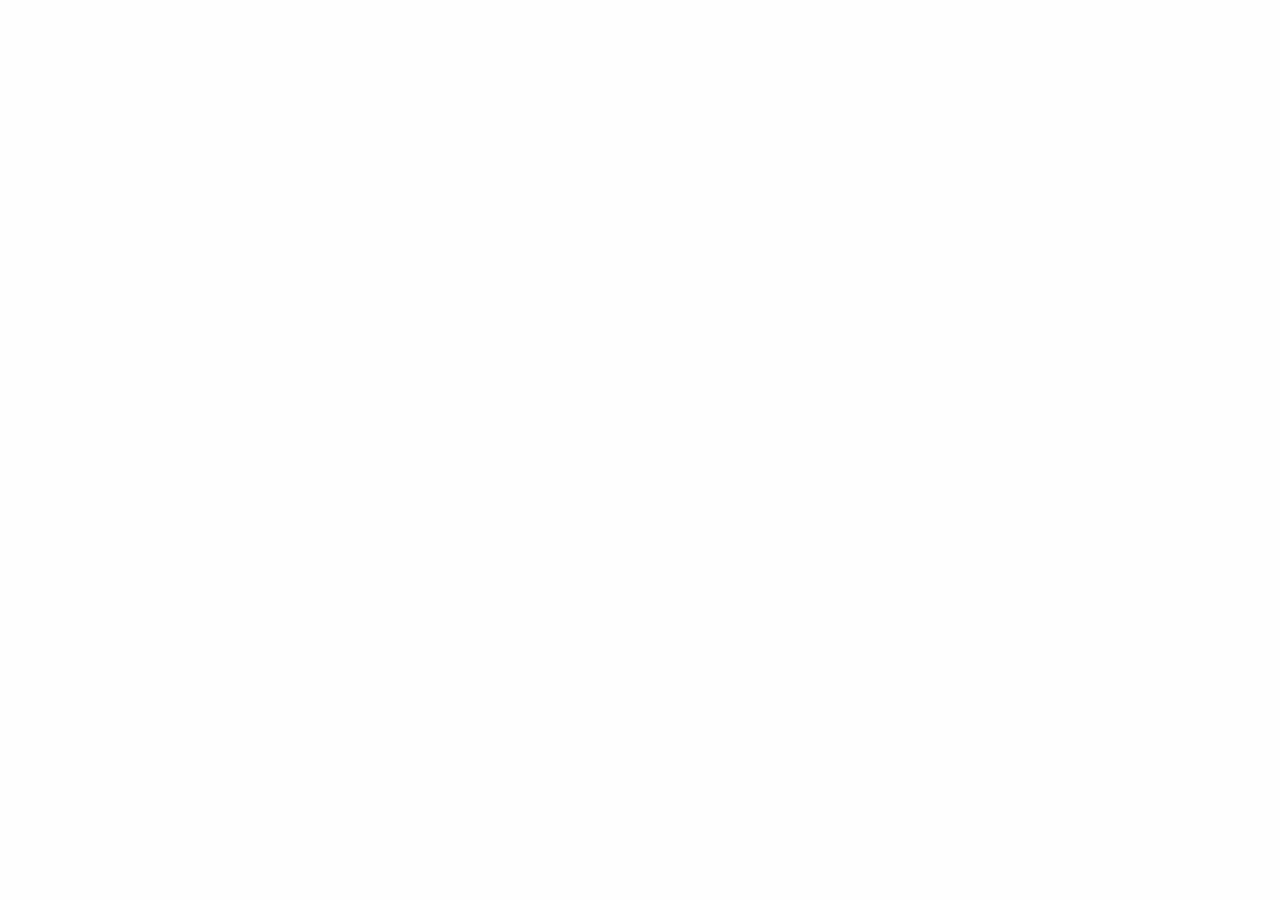
==== midterm_2019/index.html @ e81dbfb8 "woah_edit_practice_midterm" ====
<!doctype html>
<html ng-app class="no-js" lang="en" dir="ltr">
  <head>
    <meta charset="utf-8">
    <meta http-equiv="x-ua-compatible" content="ie=edge">
    <meta name="viewport" content="width=device-width, initial-scale=1.0">
    <title>ET-570 Midterm</title>
<!--begin angularjs-->

<!--end angularjs-->



<!--begin datatables-->

<!--end datatables-->



<!--begin font Awesome-->

<!--end FOnt Awesome-->





<!--begin angularjs-->

<!--end angularjs-->


    <link rel="stylesheet" href="css/foundation.css">
    <link rel="stylesheet" href="css/app.css">
  </head>
  <body>

    <!--begin Nav-->

    <!--end Nav-->



    <!--begin subNav-->

    <!--end subNav-->



    <!--begin header-->
    <!--end header-->


    <!--begin content-->

    <!--begin angularjs-->
    <!--end angularjs-->


    <!--end content-->







    <!--begin footer-->
    <!--end footer-->
    <script src="js/vendor/jquery.js"></script>
    <script src="js/vendor/what-input.js"></script>
    <script src="js/vendor/foundation.js"></script>
    <script src="js/app.js"></script>
  </body>
</html>
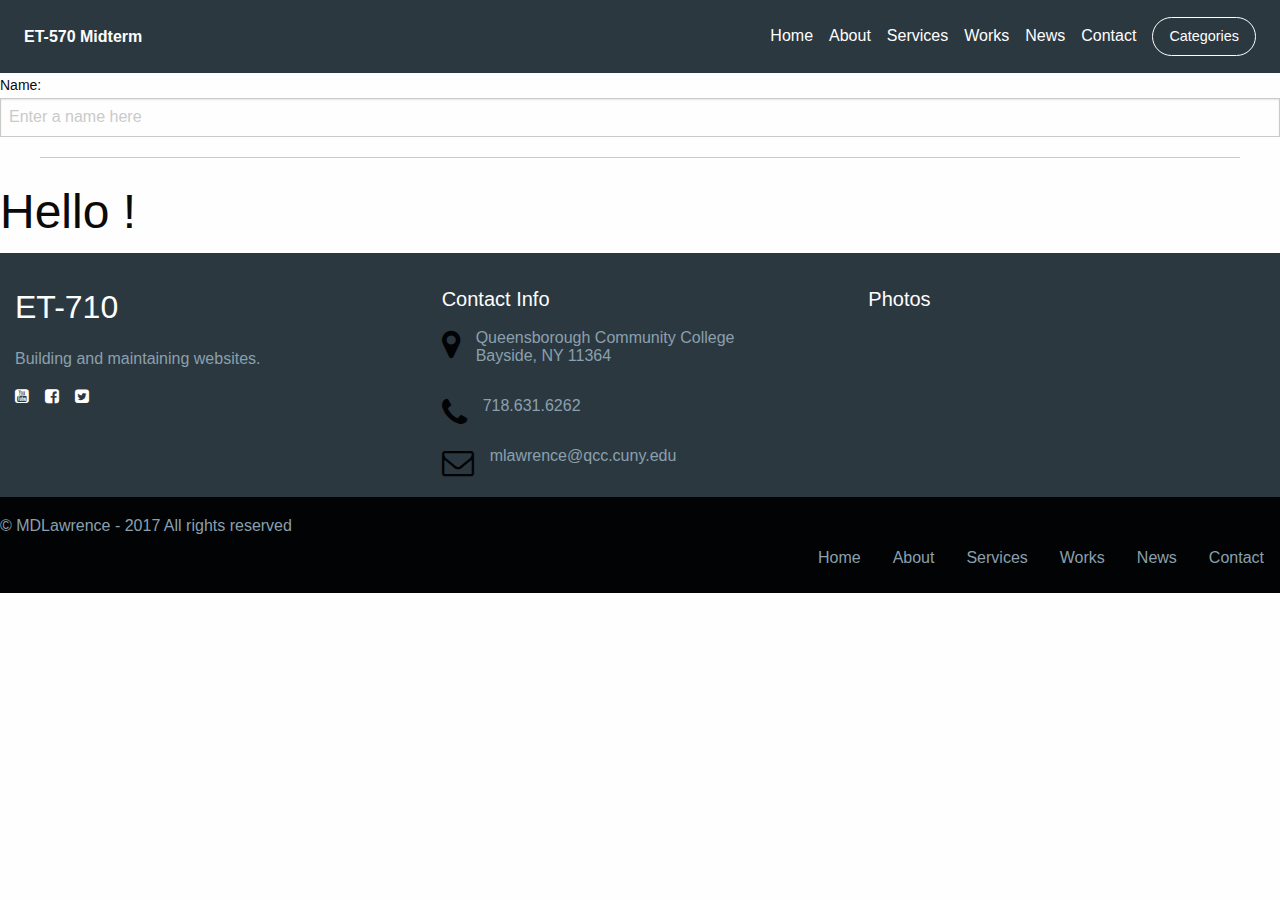
==== commit 50c73bbe: "Website_Edit" ====
--- a/midterm_2019/index.html
+++ b/midterm_2019/index.html
@@ -6,37 +6,77 @@
     <meta name="viewport" content="width=device-width, initial-scale=1.0">
     <title>ET-570 Midterm</title>
 <!--begin angularjs-->
-
+ <script src="js/vendor/angular-1.7.8/angular.min.js"></script>
+ <script src="js/vendor/angular-1.7.8/angular-animate.min.js"></script>
+ <script src="js/vendor/angular-1.7.8/angular.route.min.js"></script>
 <!--end angularjs-->
 
 
 
 <!--begin datatables-->
+<link rel="stylesheet" type="text/css" href="https://cdn.datatables.net/v/zf/dt-1.10.18/datatables.min.css"/>
 
+<script type="text/javascript" src="https://cdn.datatables.net/v/zf/dt-1.10.18/datatables.min.js"></script>
 <!--end datatables-->
 
 
 
 <!--begin font Awesome-->
+<!-- The font Awesome code below is several revisions back.
+      https://stackoverflow.com/questions/14698589/fontawesome-not-available-as-a-font-family
+      I discovered that it would work from an article on stack overflow.  all code should at some point be updated to relfect the last calling syntax for font awesome
+    -->
+    <link href='http://cdnjs.cloudflare.com/ajax/libs/font-awesome/4.0.3/css/font-awesome.min.css' rel='stylesheet' type='text/css'>
 
-<!--end FOnt Awesome-->
+
+<!--end Font Awesome-->
 
 
 
 
 
-<!--begin angularjs-->
-
-<!--end angularjs-->
 
 
     <link rel="stylesheet" href="css/foundation.css">
     <link rel="stylesheet" href="css/app.css">
+    <link rel="stylesheet" href="css/font-awesome-4.7.0/css/font-awesome.css">
+    <link rel="stylesheet" href="css/header.css">
+    <link rel="stylesheet" href="css/nav.css">
+    <link rel="stylesheet" href="css/subnav.css">
+    <link rel="stylesheet" href="css/content.css">
+    <link rel="stylesheet" href="css/footer.css">
+
   </head>
   <body>
 
     <!--begin Nav-->
-
+    <div data-sticky-container>
+<div class="sticky" data-sticky data-margin-top="0">
+    <nav class="top-bar topbar-responsive">
+      <div class="top-bar-title">
+        <span data-responsive-toggle="topbar-responsive" data-hide-for="medium">
+          <button class="menu-icon" type="button" data-toggle></button>
+        </span>
+        <a class="topbar-responsive-logo" href="#"><strong>ET-570 Midterm</strong></a>
+      </div>
+      <div id="topbar-responsive" class="topbar-responsive-links">
+        <div class="top-bar-right">
+          <ul class="menu simple vertical medium-horizontal">
+            <li><a href="#">Home</a></li>
+            <li><a href="#">About</a></li>
+            <li><a href="#">Services</a></li>
+            <li><a href="#">Works</a></li>
+            <li><a href="#">News</a></li>
+            <li><a href="#">Contact</a></li>
+            <li>
+              <button type="button" class="button hollow topbar-responsive-button">Categories</button>
+            </li>
+          </ul>
+        </div>
+      </div>
+    </nav>
+  </div>
+</div>
     <!--end Nav-->
 
 
@@ -54,6 +94,12 @@
     <!--begin content-->
 
     <!--begin angularjs-->
+    <div>
+      <label>Name:</label>
+      <input type="text" ng-model="yourName" placeholder="Enter a name here">
+      <hr>
+      <h1>Hello {{yourName}}!</h1>
+    </div>
     <!--end angularjs-->
 
 
@@ -65,8 +111,80 @@
 
 
 
-    <!--begin footer-->
-    <!--end footer-->
+    <!-- *Begin Footer -->
+       <footer class="marketing-site-footer">
+       <div class="grid-x grid-padding-x">
+           <div class="medium-4 cell">
+             <h4 class="marketing-site-footer-name">ET-710</h4>
+             <p>Building and maintaining websites.</p>
+             <ul class="menu marketing-site-footer-menu-social simple">
+               <li><a href="#"><i class="fa fa-youtube-square" aria-hidden="true"></i></a></li>
+                <li><a href="#"><i class="fa fa-facebook-square" aria-hidden="true"></i></a></li>
+                <li><a href="#"><i class="fa fa-twitter-square" aria-hidden="true"></i></a></li>
+             </ul>
+           </div>
+           <div class="medium-4 cell">
+              <h4 class="marketing-site-footer-title">Contact Info</h4>
+             <div class="marketing-site-footer-block">
+               <i class="fa fa-map-marker" aria-hidden="true"></i>
+               <p>Queensborough Community College<br>Bayside, NY 11364</p>
+             </div>
+             <div class="marketing-site-footer-block">
+               <i class="fa fa-phone" aria-hidden="true"></i>
+               <p>718.631.6262</p>
+             </div>
+             <div class="marketing-site-footer-block">
+               <i class="fa fa-envelope-o" aria-hidden="true"></i>
+               <p>mlawrence@qcc.cuny.edu</p>
+             </div>
+           </div>
+           <div class="large-4 cell">
+             <h4 class="marketing-site-footer-title">Photos</h4>
+               <div class="grid-x grid-padding-y">
+           <div class="large-4 medium-6 small-12 cell">
+                 <img src="https://placehold.it/75" alt="" />
+               </div>
+           <div class="large-4 medium-6 small-12 cell">
+                 <img src="https://placehold.it/75" alt="" />
+               </div>
+           <div class="large-4 medium-6 small-12 cell">
+                 <img src="https://placehold.it/75" alt="" />
+               </div>
+           <div class="large-4 medium-6 small-12 cell">
+                 <img src="https://placehold.it/75" alt="" />
+               </div>
+           <div class="large-4 medium-6 small-12 cell">
+                 <img src="https://placehold.it/75" alt="" />
+               </div>
+           <div class="large-4 medium-6 small-12 cell">
+                 <img src="https://placehold.it/75" alt="" />
+               </div>
+             </div>
+           </div>
+         </div>
+
+
+         <div class="marketing-site-footer-bottom">
+           <div class="row large-unstack align-middle">
+             <div class="column">
+               <p>&copy; MDLawrence - 2017 All rights reserved</p>
+             </div>
+             <div class="column">
+               <ul class="menu marketing-site-footer-bottom-links">
+                 <li><a href="#">Home</a></li>
+                 <li><a href="about/index.html">About</a></li>
+                 <li><a href="services/index.html">Services</a></li>
+                 <li><a href="index.html#!/works">Works</a></li>
+                 <li><a href="#">News</a></li>
+                 <li><a href="#">Contact</a></li>
+               </ul>
+             </div>
+           </div>
+         </div>
+       </footer>
+       <!-- *End Footer -->
+
+
     <script src="js/vendor/jquery.js"></script>
     <script src="js/vendor/what-input.js"></script>
     <script src="js/vendor/foundation.js"></script>
--- a/midterm_2019/css/nav.css
+++ b/midterm_2019/css/nav.css
@@ -0,0 +1,128 @@
+
+.topbar-responsive {
+  background: #2c3840;
+  padding: 1rem 1.5rem;
+}
+
+.topbar-responsive .topbar-responsive-logo {
+  color: #fefefe;
+  vertical-align: middle;
+}
+
+.topbar-responsive .menu {
+  background: #2c3840;
+}
+
+.topbar-responsive .menu li:last-of-type {
+  margin-right: 0;
+}
+
+.topbar-responsive .menu a {
+  color: #fefefe;
+  transition: color 0.15s ease-in;
+}
+
+.topbar-responsive .menu a:hover {
+  color: #c6d1d8;
+}
+
+@media screen and (max-width: 39.9375em) {
+  .topbar-responsive .menu a {
+    padding: 0.875rem 0;
+  }
+}
+
+.topbar-responsive .menu .topbar-responsive-button {
+  color: #fefefe;
+  border-color: #fefefe;
+  border-radius: 5000px;
+  transition: color 0.15s ease-in, border-color 0.15s ease-in;
+}
+
+.topbar-responsive .menu .topbar-responsive-button:hover {
+  color: #c6d1d8;
+  border-color: #c6d1d8;
+}
+
+@media screen and (max-width: 39.9375em) {
+  .topbar-responsive .menu .topbar-responsive-button {
+    width: 100%;
+    margin: 0.875rem 0;
+  }
+}
+
+@media screen and (max-width: 39.9375em) {
+  .topbar-responsive {
+    padding: 0.75rem;
+  }
+  .topbar-responsive .top-bar-title {
+    position: relative;
+    width: 100%;
+  }
+  .topbar-responsive .top-bar-title span {
+    position: absolute;
+    right: 0;
+    border: 1px solid #fefefe;
+    border-radius: 5px;
+    padding: 0.25rem 0.45rem;
+    top: 50%;
+    -webkit-transform: translateY(-50%);
+        -ms-transform: translateY(-50%);
+            transform: translateY(-50%);
+  }
+  .topbar-responsive .top-bar-title span .menu-icon {
+    margin-bottom: 4px;
+  }
+}
+
+@-webkit-keyframes fadeIn {
+  from {
+    opacity: 0;
+  }
+  to {
+    opacity: 1;
+  }
+}
+
+@keyframes fadeIn {
+  from {
+    opacity: 0;
+  }
+  to {
+    opacity: 1;
+  }
+}
+
+@-webkit-keyframes slideDown {
+  0% {
+    -webkit-transform: translateY(-100%);
+            transform: translateY(-100%);
+  }
+  100% {
+    -webkit-transform: translateY(0%);
+            transform: translateY(0%);
+  }
+}
+
+@keyframes slideDown {
+  0% {
+    -webkit-transform: translateY(-100%);
+            transform: translateY(-100%);
+  }
+  100% {
+    -webkit-transform: translateY(0%);
+            transform: translateY(0%);
+  }
+}
+
+@media screen and (max-width: 39.9375em) {
+  .topbar-responsive-links {
+    -webkit-animation-fill-mode: both;
+            animation-fill-mode: both;
+    -webkit-animation-duration: 0.5s;
+            animation-duration: 0.5s;
+    width: 100%;
+    -webkit-animation: fadeIn 1s ease-in;
+            animation: fadeIn 1s ease-in;
+  }
+}
--- a/midterm_2019/css/footer.css
+++ b/midterm_2019/css/footer.css
@@ -0,0 +1,87 @@
+
+.marketing-site-footer {
+  background: #2c3840;
+  color: #8aa0ae;
+  padding: 2rem 0 0;
+}
+
+.marketing-site-footer .marketing-site-footer-menu-social a {
+  color: #fefefe;
+}
+
+.marketing-site-footer .column-block {
+  margin-bottom: 30px;
+}
+
+.marketing-site-footer > .row {
+  margin-bottom: 1rem;
+}
+
+@media screen and (max-width: 39.9375em) {
+  .marketing-site-footer .columns {
+    margin-bottom: 2rem;
+  }
+}
+
+.marketing-site-footer-name {
+  color: #fefefe;
+  margin-bottom: 1rem;
+  font-size: 2rem;
+}
+
+.marketing-site-footer-title {
+  color: #fefefe;
+  margin-bottom: 1rem;
+  font-size: 1.25rem;
+}
+
+.marketing-site-footer-block {
+  display: -webkit-flex;
+  display: -ms-flexbox;
+  display: flex;
+  margin-bottom: 1rem;
+}
+
+.marketing-site-footer-block .fa {
+  font-size: 2rem;
+  color: #020304;
+}
+
+.marketing-site-footer-block p {
+  margin-left: 1rem;
+  line-height: 1.125rem;
+}
+
+.marketing-site-footer-bottom {
+  background: #020304;
+  padding: 1rem 0;
+}
+
+.marketing-site-footer-bottom p,
+.marketing-site-footer-bottom .menu {
+  margin-bottom: 0;
+}
+
+.marketing-site-footer-bottom .marketing-site-footer-bottom-links {
+  -webkit-justify-content: flex-end;
+      -ms-flex-pack: end;
+          justify-content: flex-end;
+}
+
+.marketing-site-footer-bottom .marketing-site-footer-bottom-links a {
+  color: #8aa0ae;
+}
+
+@media screen and (max-width: 63.9375em) {
+  .marketing-site-footer-bottom .marketing-site-footer-bottom-links {
+    -webkit-justify-content: center;
+        -ms-flex-pack: center;
+            justify-content: center;
+  }
+}
+
+@media screen and (max-width: 63.9375em) {
+  .marketing-site-footer-bottom {
+    text-align: center;
+  }
+}
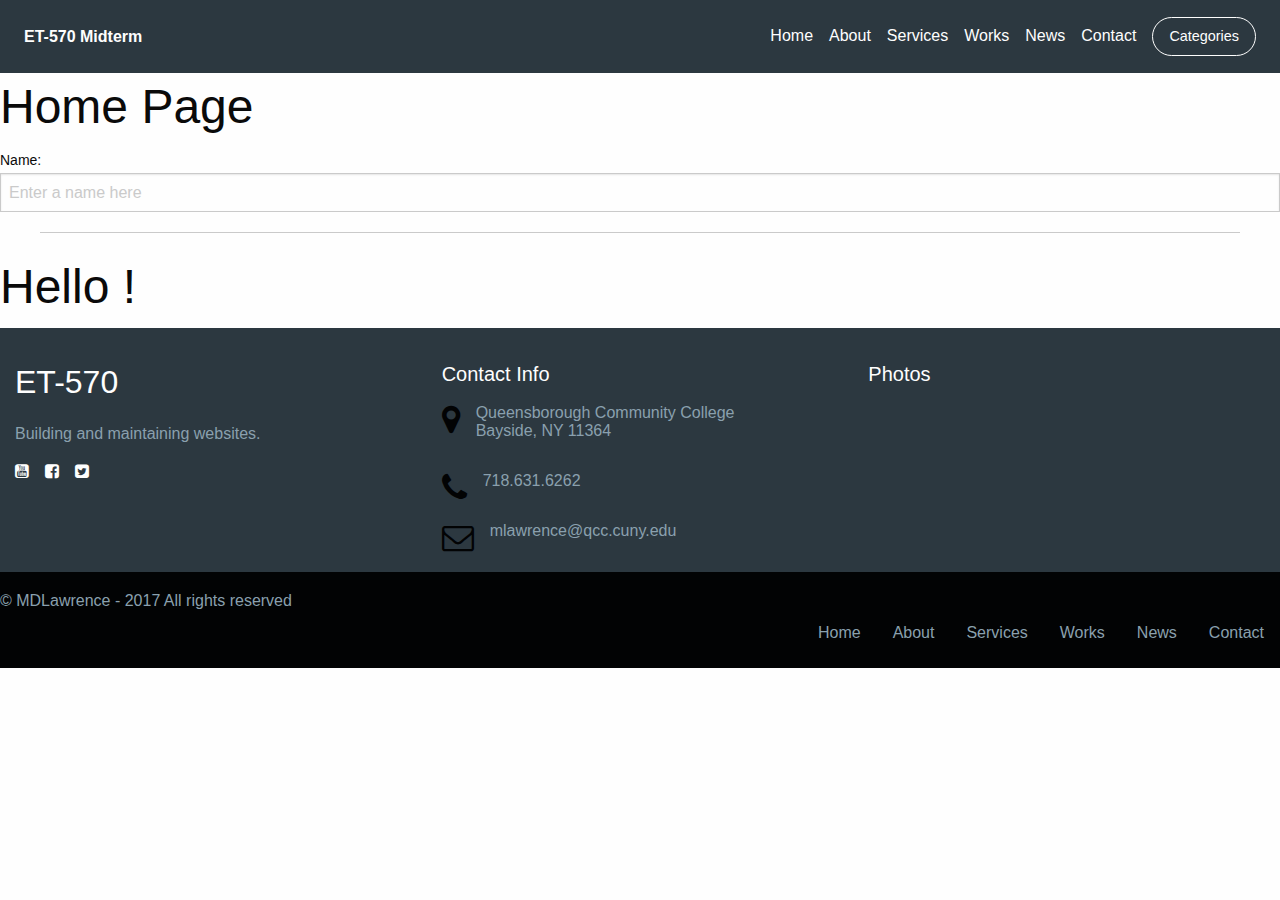
==== commit fae70f29: "edit" ====
--- a/midterm_2019/index.html
+++ b/midterm_2019/index.html
@@ -63,11 +63,11 @@
         <div class="top-bar-right">
           <ul class="menu simple vertical medium-horizontal">
             <li><a href="#">Home</a></li>
-            <li><a href="#">About</a></li>
-            <li><a href="#">Services</a></li>
-            <li><a href="#">Works</a></li>
-            <li><a href="#">News</a></li>
-            <li><a href="#">Contact</a></li>
+            <li><a href="about/index.html">About</a></li>
+            <li><a href="services/index.html">Services</a></li>
+            <li><a href="index.html#!/works">Works</a></li>
+            <li><a href="index.html#!/News">News</a></li>
+            <li><a href="index.html#!/Contact">Contact</a></li>
             <li>
               <button type="button" class="button hollow topbar-responsive-button">Categories</button>
             </li>
@@ -92,7 +92,7 @@
 
 
     <!--begin content-->
-
+<h1>Home Page</h1>
     <!--begin angularjs-->
     <div>
       <label>Name:</label>
@@ -115,7 +115,7 @@
        <footer class="marketing-site-footer">
        <div class="grid-x grid-padding-x">
            <div class="medium-4 cell">
-             <h4 class="marketing-site-footer-name">ET-710</h4>
+             <h4 class="marketing-site-footer-name">ET-570</h4>
              <p>Building and maintaining websites.</p>
              <ul class="menu marketing-site-footer-menu-social simple">
                <li><a href="#"><i class="fa fa-youtube-square" aria-hidden="true"></i></a></li>
@@ -175,8 +175,8 @@
                  <li><a href="about/index.html">About</a></li>
                  <li><a href="services/index.html">Services</a></li>
                  <li><a href="index.html#!/works">Works</a></li>
-                 <li><a href="#">News</a></li>
-                 <li><a href="#">Contact</a></li>
+                 <li><a href="index.html#!/News">News</a></li>
+                 <li><a href="index.html#!/Contact">Contact</a></li>
                </ul>
              </div>
            </div>
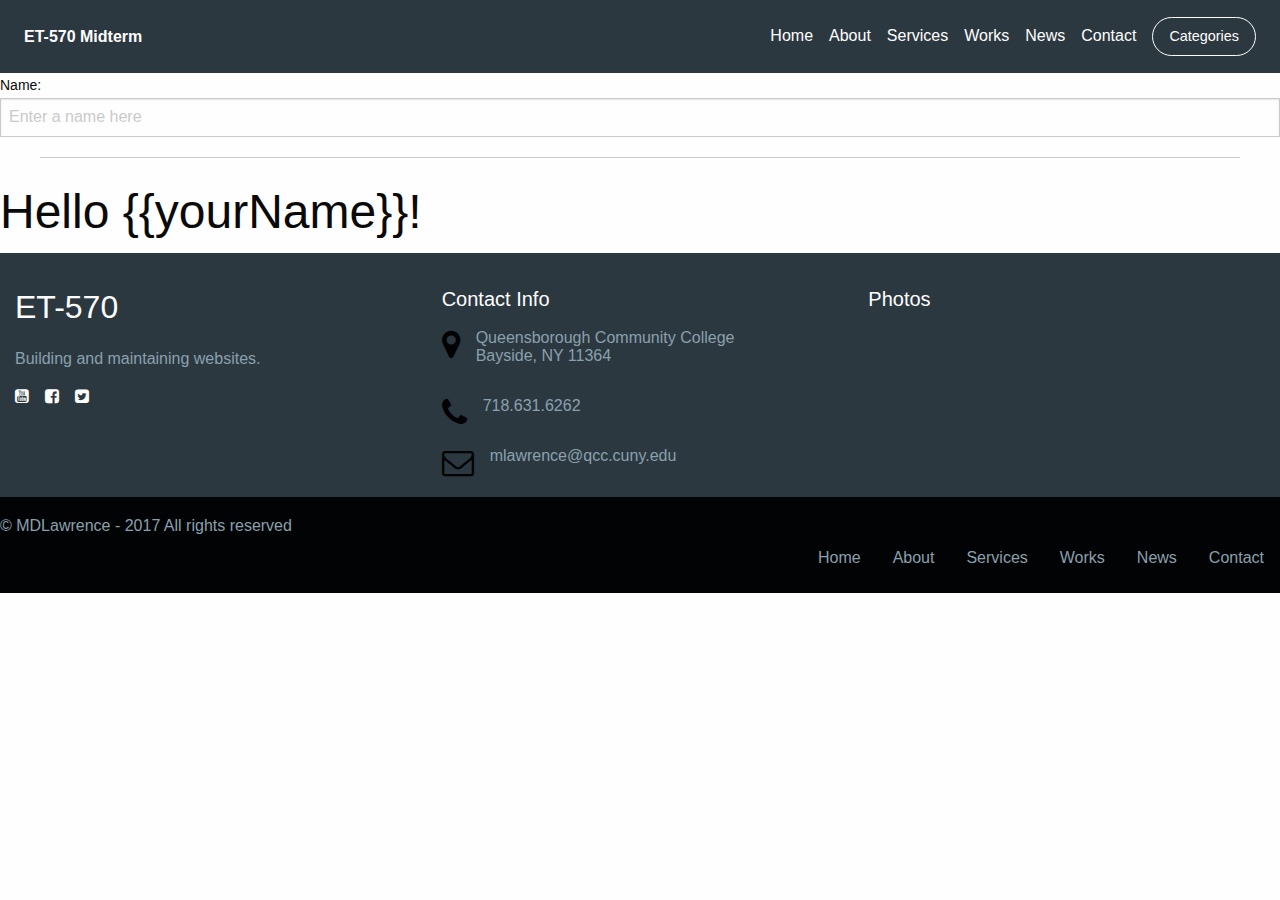
==== commit 12ad63ea: "end of class" ====
--- a/midterm_2019/index.html
+++ b/midterm_2019/index.html
@@ -1,5 +1,5 @@
 <!doctype html>
-<html ng-app class="no-js" lang="en" dir="ltr">
+<html ng-app="customersApp" class="no-js" lang="en" dir="ltr">
   <head>
     <meta charset="utf-8">
     <meta http-equiv="x-ua-compatible" content="ie=edge">
@@ -92,7 +92,7 @@
 
 
     <!--begin content-->
-<h1>Home Page</h1>
+<div ng-view></div>
     <!--begin angularjs-->
     <div>
       <label>Name:</label>
